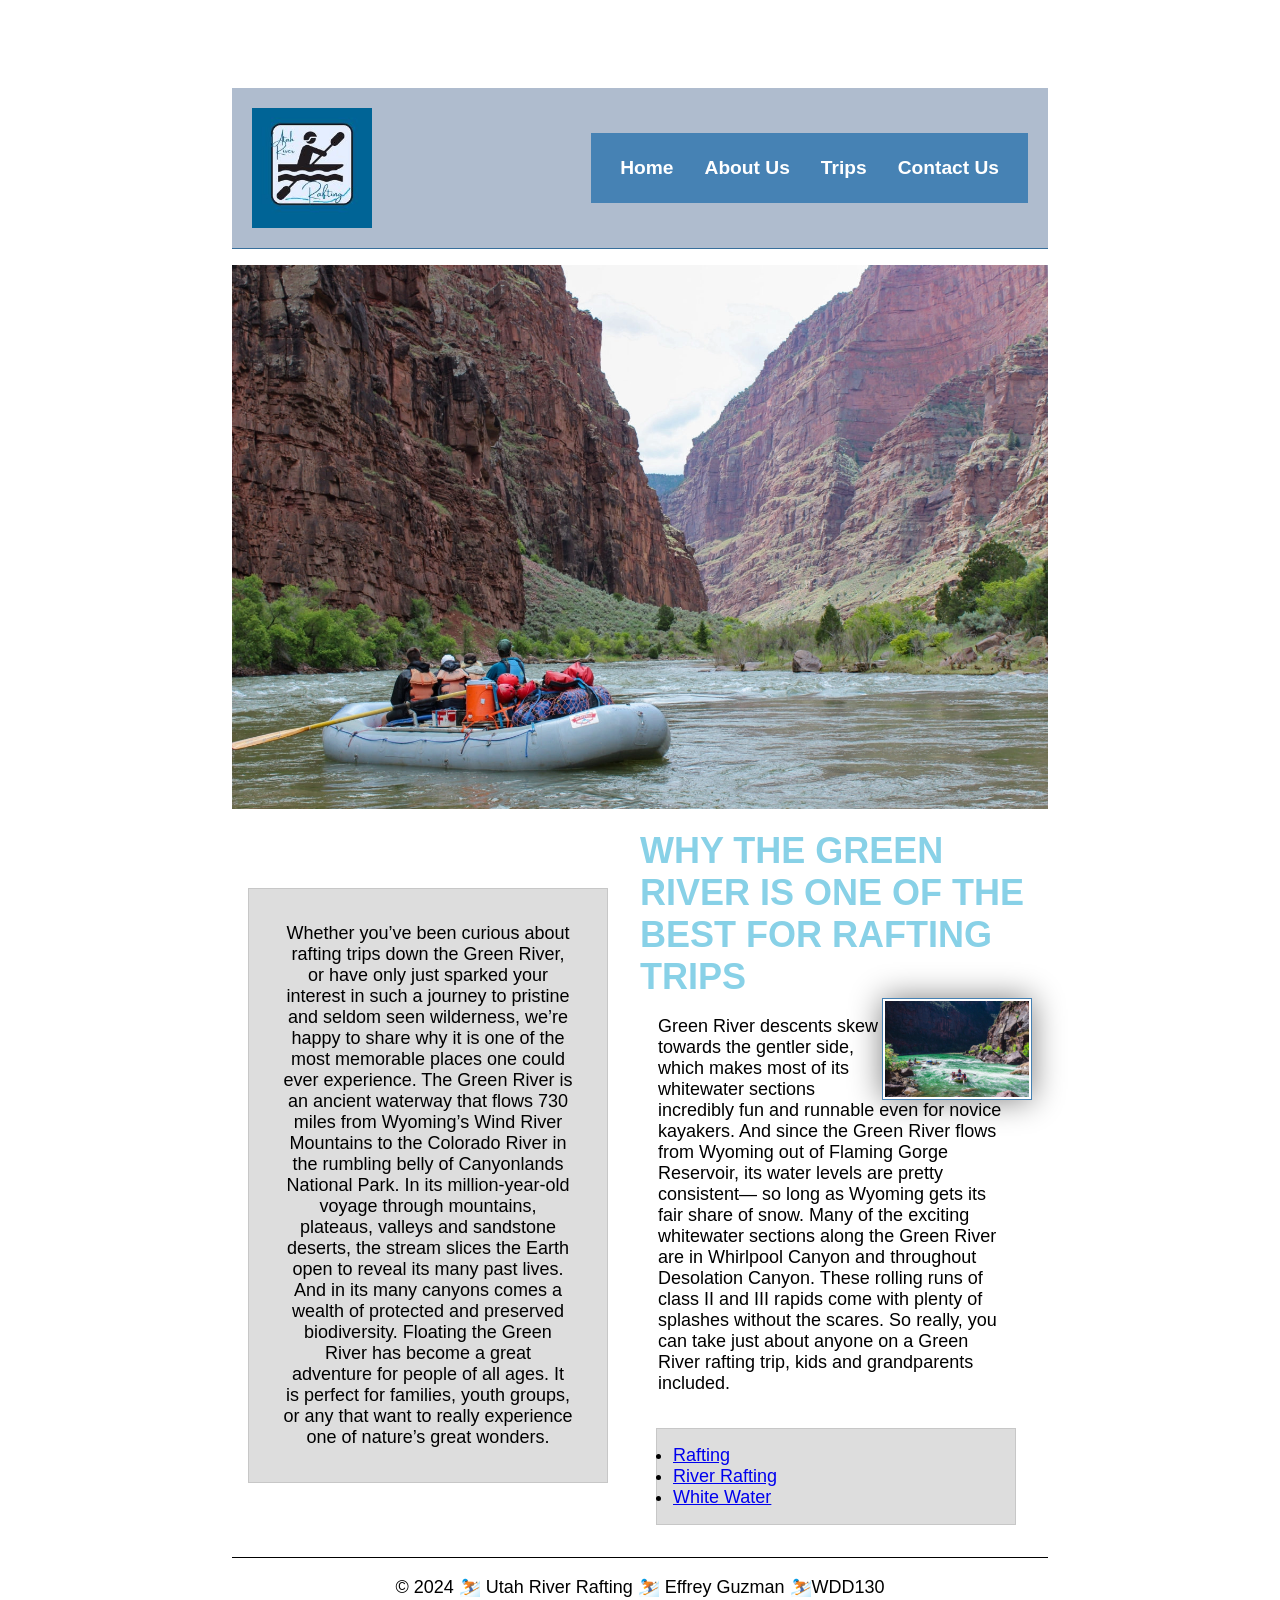
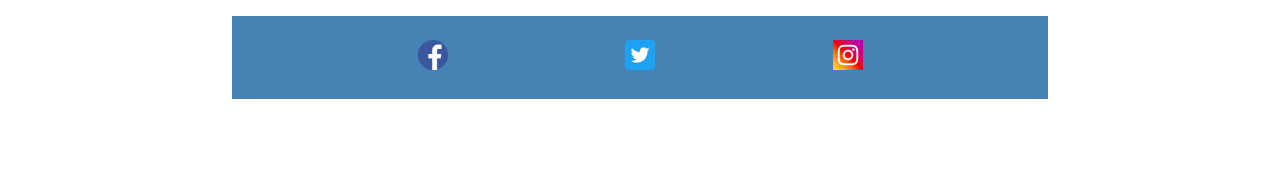
==== index.html @ 6e3cc13d "first commit" ====
<!DOCTYPE html>
<html>
    <html lang="en-US">

    <head>
        <meta charset="utf-8">
        <meta name="viewport" content="width=device-width, initial-scale=1.0">
        <title>Efrey Guzman | WDD 130</title>
        <meta names="description" content="Efrey Guzman's BYU-Idaho WDD 130 course home page">
        <meta name="author" content="Efrey Guzman">
        
        <link rel="stylesheet" href="styles/styles.css">
        <link rel="stylesheet" href="./styles/rafting.css">
    </head>
    
    <body>
        <header>
            <img src="images/logo.jpg" alt="Utah River Rafting Logo image" class="logo"> 
            <nav>
                <ul>
                    <li><a href="index.html">Home</a></li>
                    <li><a href="about.html">About Us</a></li>
                    <li><a href="trips.html">Trips</a></li>
                    <li><a href="contact.html">Contact Us</a></li>
                </ul>
            </nav>
         </header>
        <div>
            <img src="images/home2.jpg" alt="Green River" width="100%" height="350px">
        </div>
        <div class="grid">
        <main>
           <h1>WHY THE GREEN RIVER IS ONE OF THE BEST FOR RAFTING TRIPS</h1>
            <img src="images/home1.jpg" alt="Hello, my name is Effrey Guzman" width="200"/>
            <p>Green River descents skew towards the gentler side, which makes most of its whitewater sections incredibly fun and runnable even for novice kayakers. And since the Green River flows from Wyoming out of Flaming Gorge Reservoir, its water levels are pretty consistent— so long as Wyoming gets its fair share of snow.
                Many of the exciting whitewater sections along the Green River are in Whirlpool Canyon and throughout Desolation Canyon. These rolling runs of class II and III rapids come with plenty of splashes without the scares. So really, you can take just about anyone on a Green River rafting trip, kids and grandparents included. 
            </p>
            <ul class ="box">
                <li><a href="https://www.flaminggorgecountry.com/rafting/" target="_blank">Rafting</a>
                </li>
                <li><a href="https://www.utah.com/destinations/cities-towns/green-river/things-to-do/river-rafting/" target="_blank">River Rafting</a>
                </li>
                <li><a href="https://www.go-wyoming.com/Green-River-Rock-Springs/White-Water-Rafting/#" target="_blank">White Water</a>
                </li>
            </ul> 
        </main>
        <aside class="box">
            <p>Whether you’ve been curious about rafting trips down the Green River, or have only just sparked your interest in such a journey to pristine and seldom seen wilderness, we’re happy to share why it is one of the most memorable places one could ever experience. 
                The Green River is an ancient waterway that flows 730 miles from Wyoming’s Wind River Mountains to the Colorado River in the rumbling belly of Canyonlands National Park. In its million-year-old voyage through mountains, plateaus, valleys and sandstone deserts, the stream slices the Earth open to reveal its many past lives. And in its many canyons comes a wealth of protected and preserved biodiversity.
                Floating the Green River has become a great adventure for people of all ages. It is perfect for families, youth groups, or any that want to really experience one of nature’s great wonders.    
            </p>
        </aside>
        </div>
        <footer>
            <p>&copy; 2024 ⛷️ Utah River Rafting ⛷️ Effrey Guzman ⛷️WDD130</p>
            <nav class="sociallinks"> 
                <a href="https://facebook.com">
                <img src="images/facebook.png" alt="Facebook" class="socialicon">
                </a>
                <a href="https://twitter.com">
                <img src="images/twitter.png" alt="Twitter" class="socialicon">
                </a>
                <a href="https://instagram.com">
                <img src="images/instagram.png" alt="Instagram" class="socialicon"> 
                </a>
            </nav>
        </footer>
    </body>
        <!--10 of February 2024-->
</html>
---- styles/styles.css ----
* {
  margin : 0;
  padding : 0;
  box-sizing: border-box;
}

nav {
  background-color: steelblue;
  padding: 1rem;
  display: flex;
  justify-content: space-evenly;
  align-items: center;
}

nav a {
    color: white;
    display: block;
    padding: 0.5rem;
    text-decoration: none;
    font-size: 1.2rem;
    font-weight: 700;
    color: #fff;
}

h1 {
  color: steelblue;
}

.grid {
  display: grid;
  align-items: center;
}

main {
  grid-column: 2/3;
  margin: 1rem;
}

aside {
  width: 20rem;
  position: relative;
  grid-column: 1/2;
  grid-row: 1/2;
}

main img {
  width: 150px;
  height: auto;
  border: 1px solid steelblue;
  padding: 2px;
  box-shadow: 0 0 30px gray;
  float: right;
}

p {
  padding: 0;
}

aside {
  width: 20em;
  margin: 1em;
  border: 1px solid rgba(0, 0, 0, 0.2); 
  /* 1️⃣ */
  padding: 1rem;
  background-color: #eee;
  color: antiquewhite;
  text-align: center;
  position: relative;
}

aside img {
  width: 200px;
  height: auto;
}

aside h2 {
  position: absolute;
  top: 47px;
  left: 90px;
}

footer {
  margin-top: 1em;
  border-top: 1px solid #000;
  text-align: center;
}

/* Class Selector */

.box {
  margin: 1rem;
  border: 1px solid rgba(0, 0, 0, .1);
  padding: 1rem;
  background-color: #ddd;
  color: #000;
}

header, .grid, footer {
  max-width: 840px;
  margin: 0 auto;
}
---- styles/rafting.css ----
@import url('https://fonts.googleapis.com/css?family=Open+Sans');
body {
  font-family: 'Open Sans', sans-serif;
}
:root {
  --primary-color: #afbcce;
  --secondary-color: #88d1e7;
  --accent1-color: #172f13;
  --accent2-color: #dbcca5;
  --heading-font: 'Raleway', sans-serif;
  --paragraph-font: 'Montserrat', sans-serif;
  --headline-color-on-white: #a1b3cd;
  --headline-color-on-color: white;
  --paragraph-color-on-white: #2d4a73;
  --paragraph-color-on-color: white;
  --paragraph-background-color: #2d4a73;
  --nav-link-color: #000000;
  --nav-background-color: #6ac6e2;
  --nav-hover-link-color: white;
  --nav-hover-background-color: #2d4f7e;
}
body {
  max-width: 960px;
  margin: 0 auto;
  padding: 4em;
  font-size: 18px;
  font-family: var(--paragraph-font);
}

h1, 
h2, 
h3, 
h4, 
h5, 
h6 {
  color: var(--secondary-color);
}

header {
    padding: 20px;
    background-color: var(--primary-color);
    margin: 1rem auto;
    display: grid;
    grid-template-columns: 120px 1fr 2fr;
    align-items: center;
    border-bottom: 1px solid #376f9c;
    max-width: 1000px;
    justify-content: space-evenly;
}

nav ul li {
  display: inline-block;
  margin: 0 5px;
}

p {
  padding: 1em;
}

.hero {
  position: relative;
  width: 100%;
}

  .hero img {
    display: block;
    width: 100%;
    height: auto;
  }
  
  .hero h1 {
    position: absolute;
    top: 25px;
    width: 100%;
    background-color: #231942;
    color: #fefefe;
    opacity: .75;
    text-align: center;
  }

.hero article {
  position: absolute;
  top: 100px;
  left: 25px;
  right: 25px;
  background-color: #333;
  color: #fff;
  opacity: .9;
}

.hero article img {
  width: 150px;
  float: right;
}
.logo {
  width: 120px;
}

.sociallinks img {
  width: 30px;
}

nav {
  background-color: steelblue;
  padding: 1rem;
  display: flex;
  justify-content: space-evenly;
  align-items: center;
}

nav a {
    color: white;
    display: block;
    padding: 0.5rem;
    text-decoration: none;
    font-size: 1.2rem;
    font-weight: 700;
    color: #fff;
}

figure {
  border: thin #333 solid;
  display: flex;
  flex-flow: column;
}

figcaption {
  background-color: #53298d;
  color: #afc19f;
  font: italic smaller sans-serif;
  padding: 3px;
  text-align: center;
}


form {
  width: 650px;
  margin: 0 auto;
  padding: 1rem;
  border: 1px solid rgba(45, 8, 8, 0.1);
  border-radius: 0.5rem;
  background-color: #e9e7ee;
  display: grid;
}

label, input, button, select, textarea {
  font-family: Arial, Helvetica, sans-serif
}

label {
  text-align: center;
  padding-right: 1rem;
  margin: 1rem;
}

input, select, textarea {
  padding: 0.5rem;
  font-size: 1.1rem;
}

button {
  margin: 1rem;
  background-color: rgb(38, 18, 117);
  color: #fff;
  border: none;
  border-radius: 0.5rem;
  padding: .75rem;
  font-size: 1.2rem;
}

button:hover {
  background-color: rgb(24, 148, 53);
}

.form-item {
  display: grid;
  align-items: center;
  margin: 1rem 0 1rem 0;
}

#trips {
  display: flex;
  justify-content: space-between;
  flex-wrap: wrap;
}
.trip img {
  max-width: 320px;
}
img {
  height: auto;
  max-width: 100%;
}
trips .trip img {
  /*width: 100%;*/
  height: auto;
  display: block;
}

trips .trip {
  /*width: 33.33%;*/ 
  float: left; 
  box-sizing: border-box;
  padding: 20px;
}

/* Clearfix for the parent container in case of floating children */
trips::after {
  content: "";
  display: table;
  clear: both;
}

header{
  display: flex;
  justify-content: space-between;
}

.trip
{
  padding: 10px 10px;
  text-align: left;
  box-shadow: -5px -10px 20px rgb(238, 238, 238);
}

.trip:hover{
  background-color: rgb(236, 236, 236);
}

table
{
  width: 100%;
}

table, th, td{
  border: 3px solid rgb(230, 230, 230);
  border-collapse: collapse;
}

th, td{
  padding: 15px;
}

#contact-button{
  color: white;
  display: block;
  width: 200px;
  padding:10px;
  background-color: #2d4a73;
  text-decoration: none;
  border-radius: 10px;
  text-align: center;
  margin: auto;
  margin-top:10px;
}

#contact-button:hover{
  background-color: #446593;
}
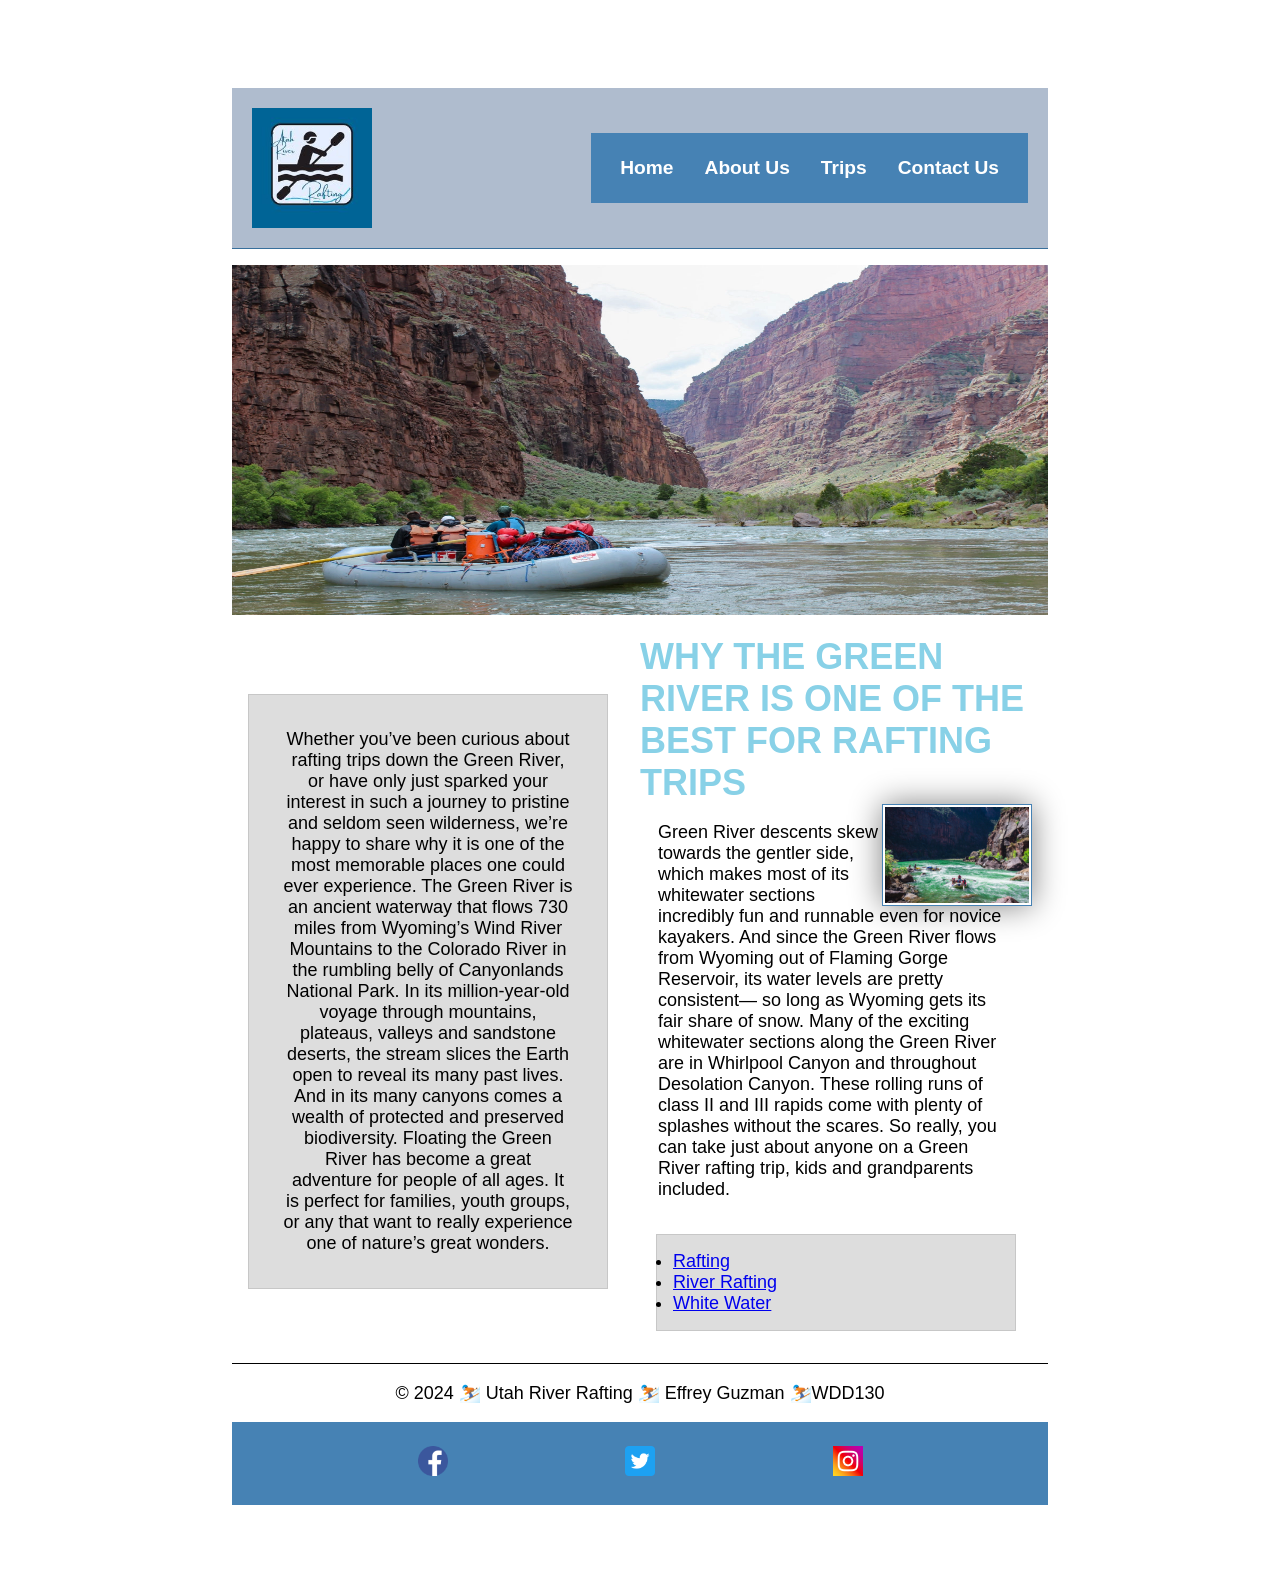
==== commit 0e009d80: "Update index.html" ====
--- a/index.html
+++ b/index.html
@@ -1,12 +1,11 @@
 <!DOCTYPE html>
-<html>
-    <html lang="en-US">
+<html lang="en">
 
     <head>
         <meta charset="utf-8">
         <meta name="viewport" content="width=device-width, initial-scale=1.0">
         <title>Efrey Guzman | WDD 130</title>
-        <meta names="description" content="Efrey Guzman's BYU-Idaho WDD 130 course home page">
+        <meta name="description" content="Efrey Guzman's BYU-Idaho WDD 130 course home page">
         <meta name="author" content="Efrey Guzman">
         
         <link rel="stylesheet" href="styles/styles.css">
@@ -26,12 +25,12 @@
             </nav>
          </header>
         <div>
-            <img src="images/home2.jpg" alt="Green River" width="100%" height="350px">
+            <img src="images/home2.jpg" alt="Green River" style="width: 100%; height: 350px;">
         </div>
         <div class="grid">
         <main>
            <h1>WHY THE GREEN RIVER IS ONE OF THE BEST FOR RAFTING TRIPS</h1>
-            <img src="images/home1.jpg" alt="Hello, my name is Effrey Guzman" width="200"/>
+            <img src="images/home1.jpg" alt="Hello, my name is Effrey Guzman" width="200">
             <p>Green River descents skew towards the gentler side, which makes most of its whitewater sections incredibly fun and runnable even for novice kayakers. And since the Green River flows from Wyoming out of Flaming Gorge Reservoir, its water levels are pretty consistent— so long as Wyoming gets its fair share of snow.
                 Many of the exciting whitewater sections along the Green River are in Whirlpool Canyon and throughout Desolation Canyon. These rolling runs of class II and III rapids come with plenty of splashes without the scares. So really, you can take just about anyone on a Green River rafting trip, kids and grandparents included. 
             </p>
@@ -66,8 +65,5 @@
             </nav>
         </footer>
     </body>
-        <!--10 of February 2024-->
+        <!--25 of January 2024-->
 </html>
-
-
-
